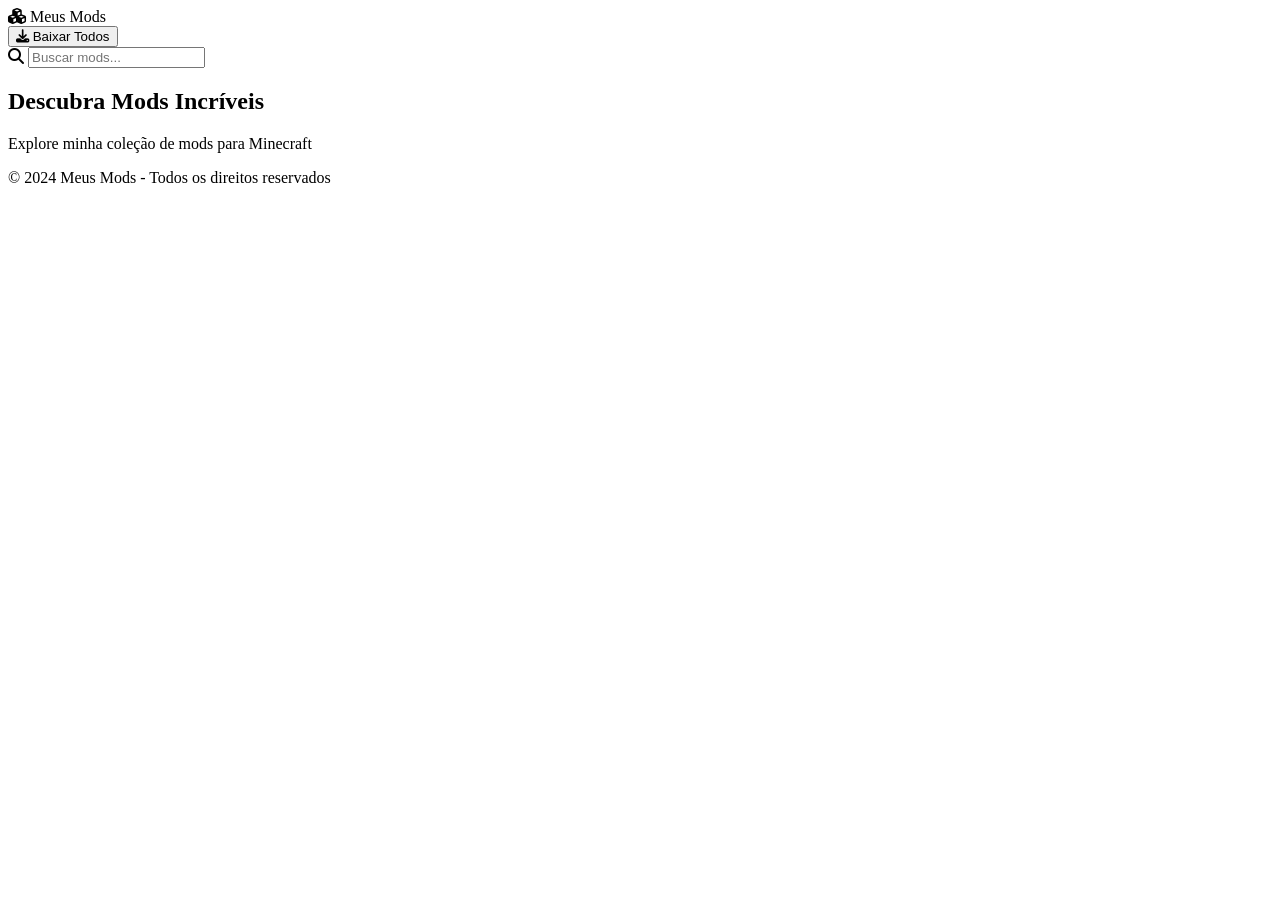
==== index.html @ bb3699e0 "Add files via upload" ====
<!DOCTYPE html>
<html lang="pt-BR">
<head>
    <meta charset="UTF-8" />
    <meta name="viewport" content="width=device-width, initial-scale=1.0" />
    <title>Meu Modrinth - Mods</title>
    <link rel="stylesheet" href="css/style.css" />
    <link rel="stylesheet" href="https://cdnjs.cloudflare.com/ajax/libs/font-awesome/6.4.0/css/all.min.css" />
</head>
<body>
    <!-- Header -->
    <header class="header">
        <div class="container">
            <nav class="navbar">
                <div class="logo">
                    <i class="fas fa-cubes"></i>
                    <span>Meus Mods</span>
                </div>
                <div class="nav-actions">
                    <button id="downloadAllBtn" class="btn btn-primary">
                        <i class="fas fa-download"></i> Baixar Todos
                    </button>
                    <div class="search-box">
                        <i class="fas fa-search"></i>
                        <input type="text" id="searchInput" placeholder="Buscar mods..." />
                    </div>
                </div>
            </nav>
        </div>
    </header>

    <!-- Hero Section -->
    <section class="hero">
        <div class="container">
            <h1>Descubra Mods Incríveis</h1>
            <p>Explore minha coleção de mods para Minecraft</p>
        </div>
    </section>

    <!-- Mods Grid -->
    <main class="container">
        <div class="mods-grid" id="modsGrid">
            <!-- Mods serão carregados via JavaScript -->
        </div>
    </main>

    <!-- Footer -->
    <footer class="footer">
        <div class="container">
            <p>&copy; 2024 Meus Mods - Todos os direitos reservados</p>
        </div>
    </footer>

    <script src="js/main.js"></script>
</body>
</html>
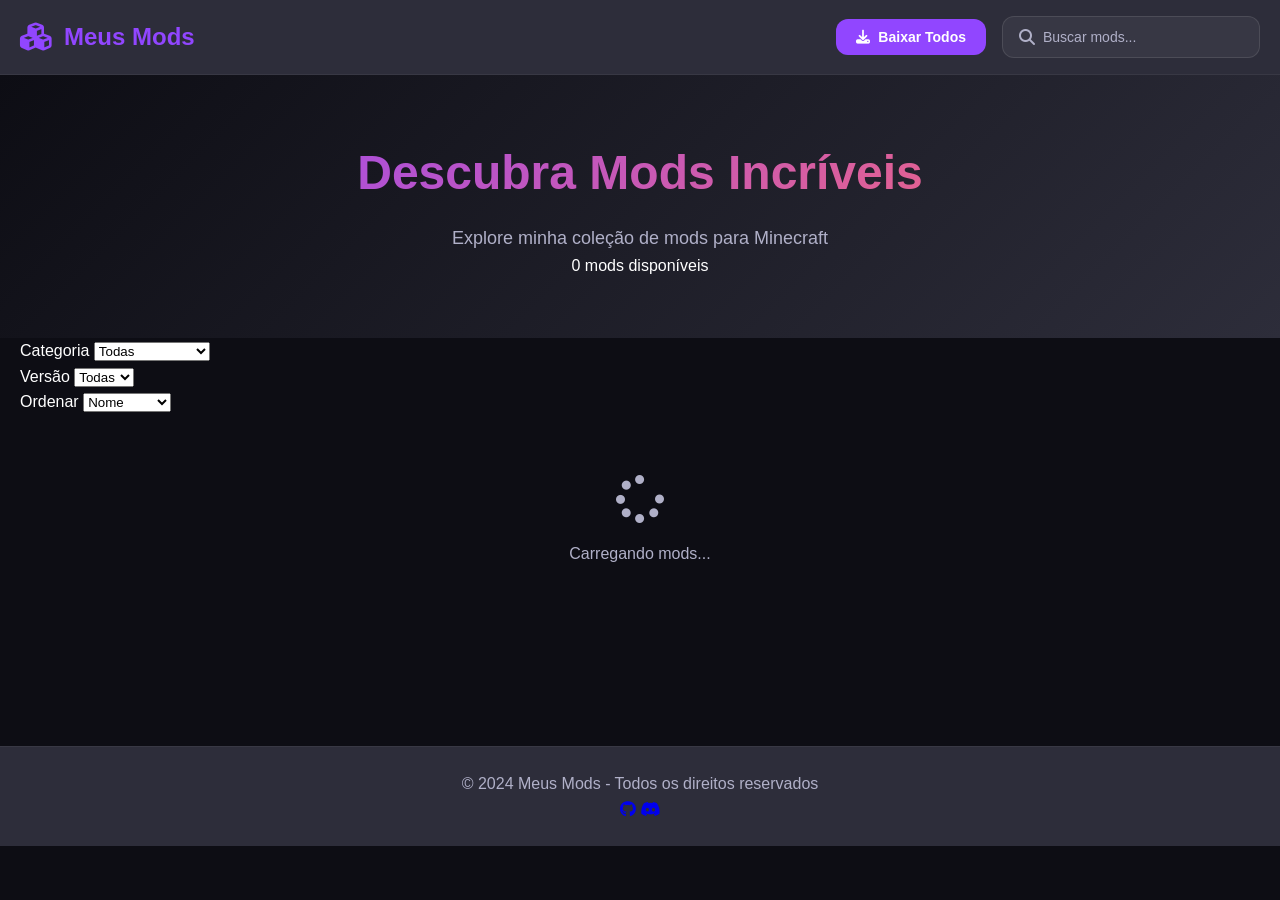
==== commit 0700c213: "Update index.html" ====
--- a/index.html
+++ b/index.html
@@ -3,9 +3,12 @@
 <head>
     <meta charset="UTF-8" />
     <meta name="viewport" content="width=device-width, initial-scale=1.0" />
-    <title>Meu Modrinth - Mods</title>
+    <title>Meus Mods - Minecraft Mods</title>
     <link rel="stylesheet" href="css/style.css" />
     <link rel="stylesheet" href="https://cdnjs.cloudflare.com/ajax/libs/font-awesome/6.4.0/css/all.min.css" />
+    <link rel="preconnect" href="https://fonts.googleapis.com" />
+    <link rel="preconnect" href="https://fonts.gstatic.com" crossorigin />
+    <link href="https://fonts.googleapis.com/css2?family=Inter:wght@400;500;600;700;800&display=swap" rel="stylesheet" />
 </head>
 <body>
     <!-- Header -->
@@ -34,23 +37,72 @@
         <div class="container">
             <h1>Descubra Mods Incríveis</h1>
             <p>Explore minha coleção de mods para Minecraft</p>
+            <div class="hero-stats">
+                <span id="totalMods">0</span> mods disponíveis
+            </div>
+        </div>
+    </section>
+
+    <!-- Filtros -->
+    <section class="filters-section">
+        <div class="container">
+            <div class="filters-wrapper">
+                <div class="filter-group">
+                    <label>Categoria</label>
+                    <select id="categoryFilter">
+                        <option value="all">Todas</option>
+                        <option value="Biblioteca">Biblioteca</option>
+                        <option value="Utilidade">Utilidade</option>
+                        <option value="Interface (HUD)">Interface (HUD)</option>
+                        <option value="Performance">Performance</option>
+                        <option value="Estética">Estética</option>
+                        <option value="Gameplay">Gameplay</option>
+                        <option value="Áudio">Áudio</option>
+                        <option value="Social/Utilidade">Social/Utilidade</option>
+                    </select>
+                </div>
+                <div class="filter-group">
+                    <label>Versão</label>
+                    <select id="versionFilter">
+                        <option value="all">Todas</option>
+                        <option value="26.2">1.20.2</option>
+                        <option value="26.4">1.20.4</option>
+                    </select>
+                </div>
+                <div class="filter-group">
+                    <label>Ordenar</label>
+                    <select id="sortFilter">
+                        <option value="name">Nome</option>
+                        <option value="downloads">Downloads</option>
+                        <option value="size">Tamanho</option>
+                    </select>
+                </div>
+            </div>
         </div>
     </section>
 
     <!-- Mods Grid -->
     <main class="container">
-        <div class="mods-grid" id="modsGrid">
-            <!-- Mods serão carregados via JavaScript -->
+        <div id="loadingMessage" style="text-align: center; padding: 60px 0; color: var(--text-secondary);">
+            <i class="fas fa-spinner fa-spin" style="font-size: 48px;"></i>
+            <p style="margin-top: 16px;">Carregando mods...</p>
         </div>
+        <div class="mods-grid" id="modsGrid"></div>
     </main>
 
     <!-- Footer -->
     <footer class="footer">
         <div class="container">
-            <p>&copy; 2024 Meus Mods - Todos os direitos reservados</p>
+            <div class="footer-content">
+                <p>&copy; 2024 Meus Mods - Todos os direitos reservados</p>
+                <div class="footer-links">
+                    <a href="#"><i class="fab fa-github"></i></a>
+                    <a href="#"><i class="fab fa-discord"></i></a>
+                </div>
+            </div>
         </div>
     </footer>
 
     <script src="js/main.js"></script>
 </body>
-</html>+</html>
--- a/css/style.css
+++ b/css/style.css
@@ -0,0 +1,427 @@
+/* Reset e Variáveis */
+:root {
+    --primary: #9146FF;
+    --primary-dark: #7a36d1;
+    --secondary: #2D2D3A;
+    --background: #1A1A24;
+    --card-bg: #2D2D3A;
+    --text: #FFFFFF;
+    --text-secondary: #B0B0C8;
+    --border-radius: 12px;
+    --transition: all 0.3s ease;
+}
+
+* {
+    margin: 0;
+    padding: 0;
+    box-sizing: border-box;
+}
+
+body {
+    font-family: -apple-system, BlinkMacSystemFont, 'Segoe UI', Roboto, Oxygen, Ubuntu, sans-serif;
+    background: var(--background);
+    color: var(--text);
+    line-height: 1.6;
+}
+
+.container {
+    max-width: 1280px;
+    margin: 0 auto;
+    padding: 0 20px;
+}
+
+/* Header */
+.header {
+    background: var(--secondary);
+    border-bottom: 1px solid rgba(255, 255, 255, 0.05);
+    padding: 16px 0;
+    position: sticky;
+    top: 0;
+    z-index: 100;
+}
+
+.navbar {
+    display: flex;
+    justify-content: space-between;
+    align-items: center;
+    flex-wrap: wrap;
+    gap: 16px;
+}
+
+.logo {
+    display: flex;
+    align-items: center;
+    gap: 12px;
+    font-size: 24px;
+    font-weight: 700;
+    color: var(--primary);
+}
+
+.logo i {
+    font-size: 28px;
+}
+
+.nav-actions {
+    display: flex;
+    align-items: center;
+    gap: 16px;
+    flex-wrap: wrap;
+}
+
+/* Botões */
+.btn {
+    padding: 10px 20px;
+    border: none;
+    border-radius: var(--border-radius);
+    font-weight: 600;
+    cursor: pointer;
+    transition: var(--transition);
+    display: inline-flex;
+    align-items: center;
+    gap: 8px;
+    text-decoration: none;
+    font-size: 14px;
+}
+
+.btn-primary {
+    background: var(--primary);
+    color: white;
+}
+
+.btn-primary:hover {
+    background: var(--primary-dark);
+    transform: translateY(-2px);
+    box-shadow: 0 4px 12px rgba(145, 70, 255, 0.4);
+}
+
+.btn-secondary {
+    background: rgba(255, 255, 255, 0.1);
+    color: var(--text);
+}
+
+.btn-secondary:hover {
+    background: rgba(255, 255, 255, 0.2);
+}
+
+.btn-download {
+    background: #4CAF50;
+    color: white;
+}
+
+.btn-download:hover {
+    background: #45a049;
+    transform: translateY(-2px);
+    box-shadow: 0 4px 12px rgba(76, 175, 80, 0.4);
+}
+
+/* Search */
+.search-box {
+    display: flex;
+    align-items: center;
+    background: rgba(255, 255, 255, 0.05);
+    border-radius: var(--border-radius);
+    padding: 8px 16px;
+    gap: 8px;
+    border: 1px solid rgba(255, 255, 255, 0.1);
+    transition: var(--transition);
+}
+
+.search-box:focus-within {
+    border-color: var(--primary);
+    box-shadow: 0 0 0 3px rgba(145, 70, 255, 0.2);
+}
+
+.search-box input {
+    background: transparent;
+    border: none;
+    color: var(--text);
+    padding: 4px 0;
+    font-size: 14px;
+    width: 200px;
+    outline: none;
+}
+
+.search-box input::placeholder {
+    color: var(--text-secondary);
+}
+
+.search-box i {
+    color: var(--text-secondary);
+}
+
+/* Hero */
+.hero {
+    padding: 60px 0;
+    text-align: center;
+    background: linear-gradient(135deg, var(--background) 0%, var(--secondary) 100%);
+}
+
+.hero h1 {
+    font-size: 48px;
+    margin-bottom: 12px;
+    background: linear-gradient(135deg, #9146FF, #FF6B6B);
+    -webkit-background-clip: text;
+    -webkit-text-fill-color: transparent;
+    background-clip: text;
+}
+
+.hero p {
+    font-size: 18px;
+    color: var(--text-secondary);
+}
+
+/* Mods Grid */
+.mods-grid {
+    display: grid;
+    grid-template-columns: repeat(auto-fill, minmax(300px, 1fr));
+    gap: 24px;
+    padding: 40px 0;
+}
+
+.mod-card {
+    background: var(--card-bg);
+    border-radius: var(--border-radius);
+    padding: 24px;
+    transition: var(--transition);
+    cursor: pointer;
+    border: 1px solid rgba(255, 255, 255, 0.05);
+    position: relative;
+}
+
+.mod-card:hover {
+    transform: translateY(-4px);
+    box-shadow: 0 8px 24px rgba(0, 0, 0, 0.3);
+    border-color: var(--primary);
+}
+
+.mod-card-header {
+    display: flex;
+    align-items: start;
+    gap: 16px;
+    margin-bottom: 12px;
+}
+
+.mod-icon {
+    width: 64px;
+    height: 64px;
+    border-radius: var(--border-radius);
+    background: var(--primary);
+    display: flex;
+    align-items: center;
+    justify-content: center;
+    font-size: 28px;
+    flex-shrink: 0;
+}
+
+.mod-title {
+    flex: 1;
+}
+
+.mod-title h3 {
+    font-size: 18px;
+    margin-bottom: 4px;
+}
+
+.mod-title .version {
+    font-size: 12px;
+    color: var(--text-secondary);
+    background: rgba(255, 255, 255, 0.05);
+    padding: 2px 8px;
+    border-radius: 12px;
+    display: inline-block;
+}
+
+.mod-description {
+    color: var(--text-secondary);
+    font-size: 14px;
+    margin-bottom: 16px;
+    display: -webkit-box;
+    -webkit-line-clamp: 2;
+    -webkit-box-orient: vertical;
+    overflow: hidden;
+}
+
+.mod-footer {
+    display: flex;
+    justify-content: space-between;
+    align-items: center;
+    padding-top: 16px;
+    border-top: 1px solid rgba(255, 255, 255, 0.05);
+}
+
+.mod-meta {
+    display: flex;
+    gap: 16px;
+    font-size: 13px;
+    color: var(--text-secondary);
+}
+
+.mod-meta span {
+    display: flex;
+    align-items: center;
+    gap: 4px;
+}
+
+.mod-actions {
+    display: flex;
+    gap: 8px;
+}
+
+.mod-actions .btn {
+    padding: 6px 12px;
+    font-size: 12px;
+}
+
+/* Detail Page */
+.mod-detail {
+    padding: 40px 0;
+}
+
+.mod-detail-header {
+    display: flex;
+    gap: 32px;
+    margin-bottom: 40px;
+    flex-wrap: wrap;
+}
+
+.mod-detail-icon {
+    width: 128px;
+    height: 128px;
+    border-radius: var(--border-radius);
+    background: var(--primary);
+    display: flex;
+    align-items: center;
+    justify-content: center;
+    font-size: 56px;
+    flex-shrink: 0;
+}
+
+.mod-detail-info {
+    flex: 1;
+}
+
+.mod-detail-info h1 {
+    font-size: 36px;
+    margin-bottom: 8px;
+}
+
+.mod-detail-info .version {
+    color: var(--text-secondary);
+    margin-bottom: 16px;
+}
+
+.mod-detail-description {
+    background: var(--card-bg);
+    border-radius: var(--border-radius);
+    padding: 32px;
+    margin-bottom: 24px;
+    border: 1px solid rgba(255, 255, 255, 0.05);
+}
+
+.mod-detail-description p {
+    color: var(--text-secondary);
+    line-height: 1.8;
+}
+
+.mod-detail-actions {
+    display: flex;
+    gap: 12px;
+    flex-wrap: wrap;
+}
+
+/* Toast */
+.toast {
+    position: fixed;
+    bottom: 24px;
+    right: 24px;
+    background: var(--card-bg);
+    padding: 16px 24px;
+    border-radius: var(--border-radius);
+    border: 1px solid rgba(255, 255, 255, 0.1);
+    box-shadow: 0 8px 24px rgba(0, 0, 0, 0.3);
+    display: flex;
+    align-items: center;
+    gap: 12px;
+    z-index: 1000;
+    animation: slideUp 0.3s ease;
+}
+
+.toast.success {
+    border-color: #4CAF50;
+}
+
+.toast.error {
+    border-color: #f44336;
+}
+
+@keyframes slideUp {
+    from {
+        transform: translateY(100px);
+        opacity: 0;
+    }
+    to {
+        transform: translateY(0);
+        opacity: 1;
+    }
+}
+
+/* Footer */
+.footer {
+    background: var(--secondary);
+    padding: 24px 0;
+    text-align: center;
+    color: var(--text-secondary);
+    border-top: 1px solid rgba(255, 255, 255, 0.05);
+    margin-top: 40px;
+}
+
+/* Responsive */
+@media (max-width: 768px) {
+    .navbar {
+        flex-direction: column;
+        align-items: stretch;
+    }
+
+    .nav-actions {
+        flex-direction: column;
+    }
+
+    .search-box input {
+        width: 100%;
+    }
+
+    .hero h1 {
+        font-size: 32px;
+    }
+
+    .mods-grid {
+        grid-template-columns: 1fr;
+    }
+
+    .mod-detail-header {
+        flex-direction: column;
+        align-items: center;
+        text-align: center;
+    }
+
+    .mod-detail-actions {
+        justify-content: center;
+    }
+}
+
+/* Adicionar no style.css para tema escuro */
+:root {
+    --primary: #9146FF;
+    --background: #0D0D14;
+    --card-bg: #1A1A2E;
+}
+
+/* Animações */
+@keyframes fadeIn {
+    from { opacity: 0; transform: translateY(20px); }
+    to { opacity: 1; transform: translateY(0); }
+}
+
+.mod-card {
+    animation: fadeIn 0.5s ease forwards;
+}
